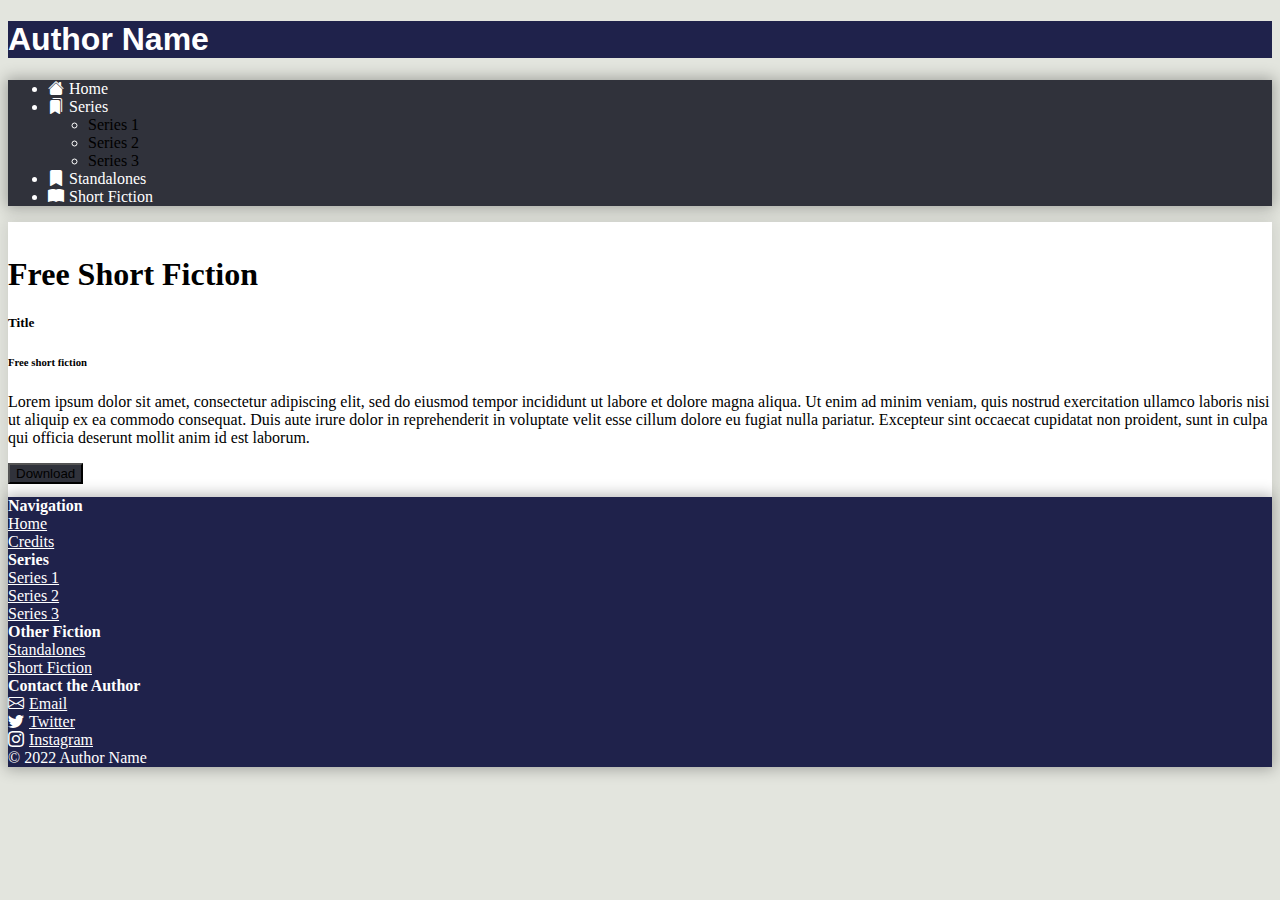
==== shorts.html @ 47ed481e "Add files via upload" ====
<!DOCTYPE html>
<html lang="en">
    <head>
        <meta charset="utf-8">
        <meta name="author" content="Author Name">
        <meta name="description" content="Author website for Author Name books">
        <meta name="keywords" content="books, author, paranormal, murder mystery, fantasy">
        <meta name="viewport" content="width=device-width, initial-scale=1">
        <title>Author Name Books</title>
        <link href="https://cdn.jsdelivr.net/npm/bootstrap@5.2.3/dist/css/bootstrap.min.css" rel="stylesheet" integrity="sha384-rbsA2VBKQhggwzxH7pPCaAqO46MgnOM80zW1RWuH61DGLwZJEdK2Kadq2F9CUG65" crossorigin="anonymous">
        <link rel="stylesheet" href="https://cdn.jsdelivr.net/npm/bootstrap-icons@1.10.2/font/bootstrap-icons.css">
        <link rel=stylesheet type="text/css" href="mainstyle.css">
    </head>
    <body>
        <header class="container-fluid text-center">
            <div class="row" id="header">
                <div class="col"><h1 class="display-1">Author Name</h1></div>
            </div>
        </header>
        <nav class="navbar sticky-top"  id="navigation">
            <div class="container-fluid justify-content-center">
                <ul class="nav">
                    <li class="nav-item">
                            <a class="nav-link active" aria-current="page" href="index.html"><i class="bi bi-house-fill"></i>Home</a>
                    </li>
                    <li class="nav-item dropdown">
                        <a class="nav-link dropdown-toggle" href="#" role="button" data-bs-toggle="dropdown" aria-expanded="false"><i class="bi bi-bookmarks-fill"></i>Series</a>
                        <ul class="dropdown-menu">
                            <li><a class="dropdown-item" href="series1.html">Series 1</a></li>
                            <li><a class="dropdown-item" href="series2.html">Series 2</a></li>
                            <li><a class="dropdown-item" href="series3.html">Series 3</a></li>
                        </ul>
                    </li>
                    <li>
                        <a class="nav-link" href="standalones.html"><i class="bi bi-bookmark-fill"></i>Standalones</a>
                    </li>
                    <li>
                        <a class="nav-link" href="shorts.html"><i class="bi bi-book-fill"></i>Short Fiction</a>
                    </li>
                </ul>
            </div>
        </nav>
        <div class="container-fluid min-vh-100">
            <div class="row min-vh-100">
                <div class="col d-none d-md-block">
                </div>
                <div class="col-md-6 bg-white min-vh-100" id="main-content">
                    <div class="card mb-3">
                        <div class="card-body text-center">
                            <h1 class="card-title">Free Short Fiction</h1>
                        </div>
                    </div>
                    <div class="card">
                        <div class="card-body">
                            <h5 class="card-title">Title</h5>
                            <h6 class="card-subtitle mb-2 text-muted">Free short fiction</h6>
                                <p>Lorem ipsum dolor sit amet, consectetur adipiscing elit, sed do eiusmod tempor incididunt ut labore et dolore magna aliqua. Ut enim ad minim veniam, quis nostrud exercitation ullamco laboris nisi ut aliquip ex ea commodo consequat. Duis aute irure dolor in reprehenderit in voluptate velit esse cillum dolore eu fugiat nulla pariatur. Excepteur sint occaecat cupidatat non proident, sunt in culpa qui officia deserunt mollit anim id est laborum.</p>
                                <button href="#" class="btn btn-secondary btn-sm">Download</button>
                        </div>
                    </div>
                </div>
                <div class="col d-none d-md-block">
                </div>
            </div>
        </div>
        <footer class="container-fluid" id="footer">
            <div class="row align-items-top">
                <div class="col d-none d-md-block"></div>
                <div class="col">
                    <b>Navigation</b><br>
                    <a href="index.html">Home</a><br>
                    <a href="credits.html">Credits</a>
                </div>
                <div class="col">
                    <b>Series</b><br>
                    <a href="series1.html">Series 1</a><br>
                    <a href="series2.html">Series 2</a><br>
                    <a href="series3.html">Series 3</a><br>
                </div>
                <div class="col">
                    <b>Other Fiction</b><br>
                    <a href="standalones.html">Standalones</a><br>
                    <a href="shorts.html">Short Fiction</a><br>
                </div>
                <div class="col">
                    <b>Contact the Author</b><br>
                    <a href="#"><i class="bi bi-envelope"></i>Email</a><br>
                    <a href="#"><i class="bi bi-twitter"></i>Twitter</a><br>
                    <a href="#"><i class="bi bi-instagram"></i>Instagram</a><br>
                </div>
                <div class="col d-none d-md-block"></div>
            </div>
            <div class="row align-items-center text-center">
                <div class="col">
                    © 2022 Author Name<br>
                </div>
            </div>
        </footer>
        <script src="https://cdn.jsdelivr.net/npm/bootstrap@5.2.3/dist/js/bootstrap.bundle.min.js" integrity="sha384-kenU1KFdBIe4zVF0s0G1M5b4hcpxyD9F7jL+jjXkk+Q2h455rYXK/7HAuoJl+0I4" crossorigin="anonymous"></script>
    </body>
</html>
---- mainstyle.css ----
/*Entire page*/
body {
    background-color: #e3e5de;
    color: white;
}

body em {
    font-style: italic;
}
            
body strong {
    font-weight:200;
}

@import url("https://cdn.jsdelivr.net/npm/bootstrap-icons@1.10.2/font/bootstrap-icons.css");

.btn-secondary {
    background-color: #30323b;
}

.bi {
    margin-right: 5px;
}

.card {
    border: none;
}

/* Header and Navbar */

#header {
    background-color: #1f224b;
    font-family: slab, rockwell, sans-serif;
    color: white;
}

#navigation {
    background-color: #30323b;
    box-shadow: 0px 0px 14px 2px rgba(0, 0, 0, 0.3);
}

#navigation a {
    color: white;
    text-decoration: none;
}
            
#navigation a:hover {
    text-decoration: underline;
}

#navigation .dropdown-menu a {
    color: black;
}

/* Main content of page */

#main-content {
    background-color: white;
    color: black;
    box-shadow: 0px 0px 14px 2px rgba(0, 0, 0, 0.1);
    padding-top: 1%;
    padding-bottom: 1%;
}

/* Footer */

#footer {
    background-color: #1f224b;
    box-shadow: 0px 0px 14px 2px rgba(0, 0, 0, 0.3);
    z-index:5;
}
            
#footer a {
    color: white;
}

#footer a:hover {
    text-decoration: none;
}
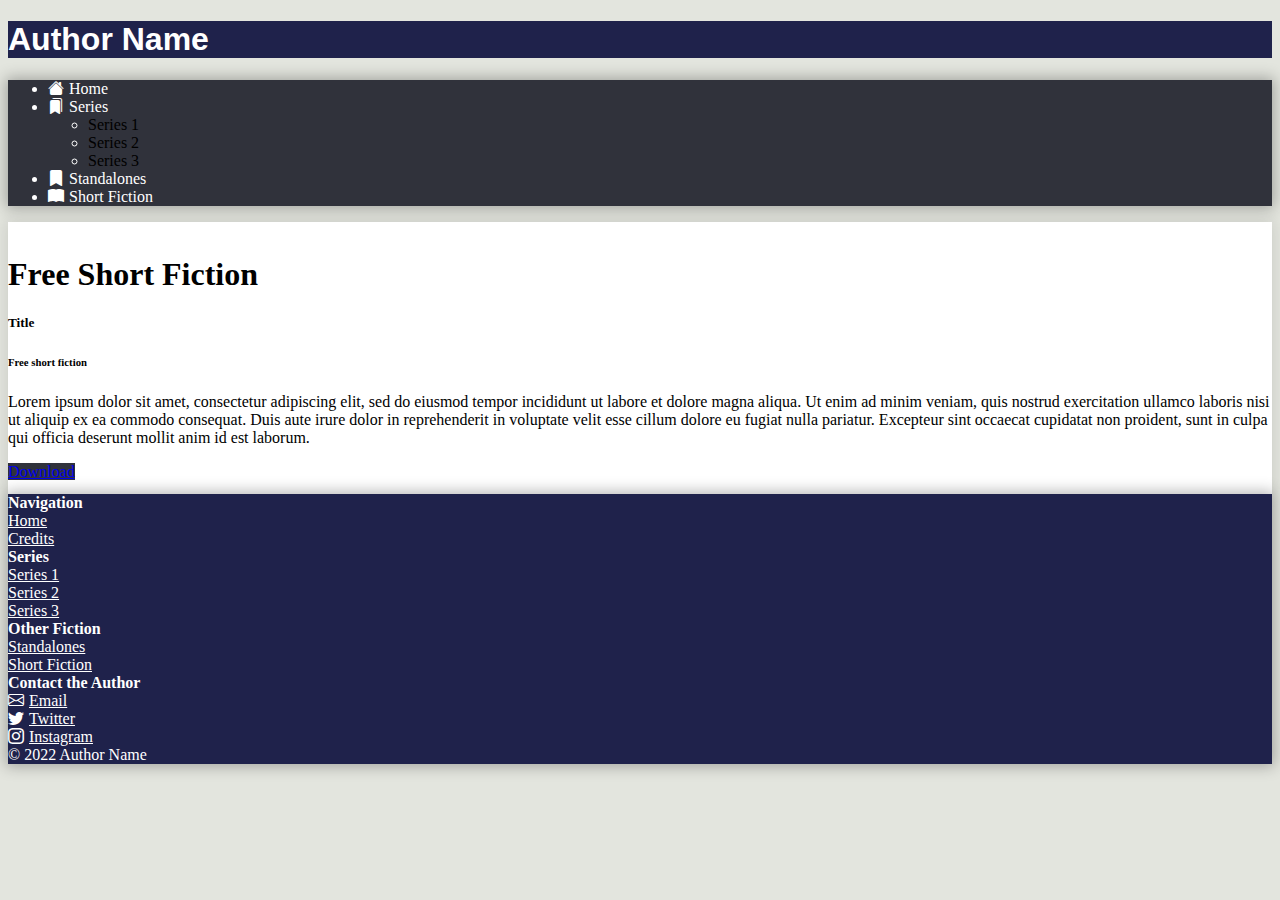
==== commit 9a9828aa: "Button fix" ====
--- a/shorts.html
+++ b/shorts.html
@@ -55,7 +55,7 @@
                             <h5 class="card-title">Title</h5>
                             <h6 class="card-subtitle mb-2 text-muted">Free short fiction</h6>
                                 <p>Lorem ipsum dolor sit amet, consectetur adipiscing elit, sed do eiusmod tempor incididunt ut labore et dolore magna aliqua. Ut enim ad minim veniam, quis nostrud exercitation ullamco laboris nisi ut aliquip ex ea commodo consequat. Duis aute irure dolor in reprehenderit in voluptate velit esse cillum dolore eu fugiat nulla pariatur. Excepteur sint occaecat cupidatat non proident, sunt in culpa qui officia deserunt mollit anim id est laborum.</p>
-                                <button href="#" class="btn btn-secondary btn-sm">Download</button>
+                                <a href="#" class="btn btn-secondary btn-sm">Download</a>
                         </div>
                     </div>
                 </div>
